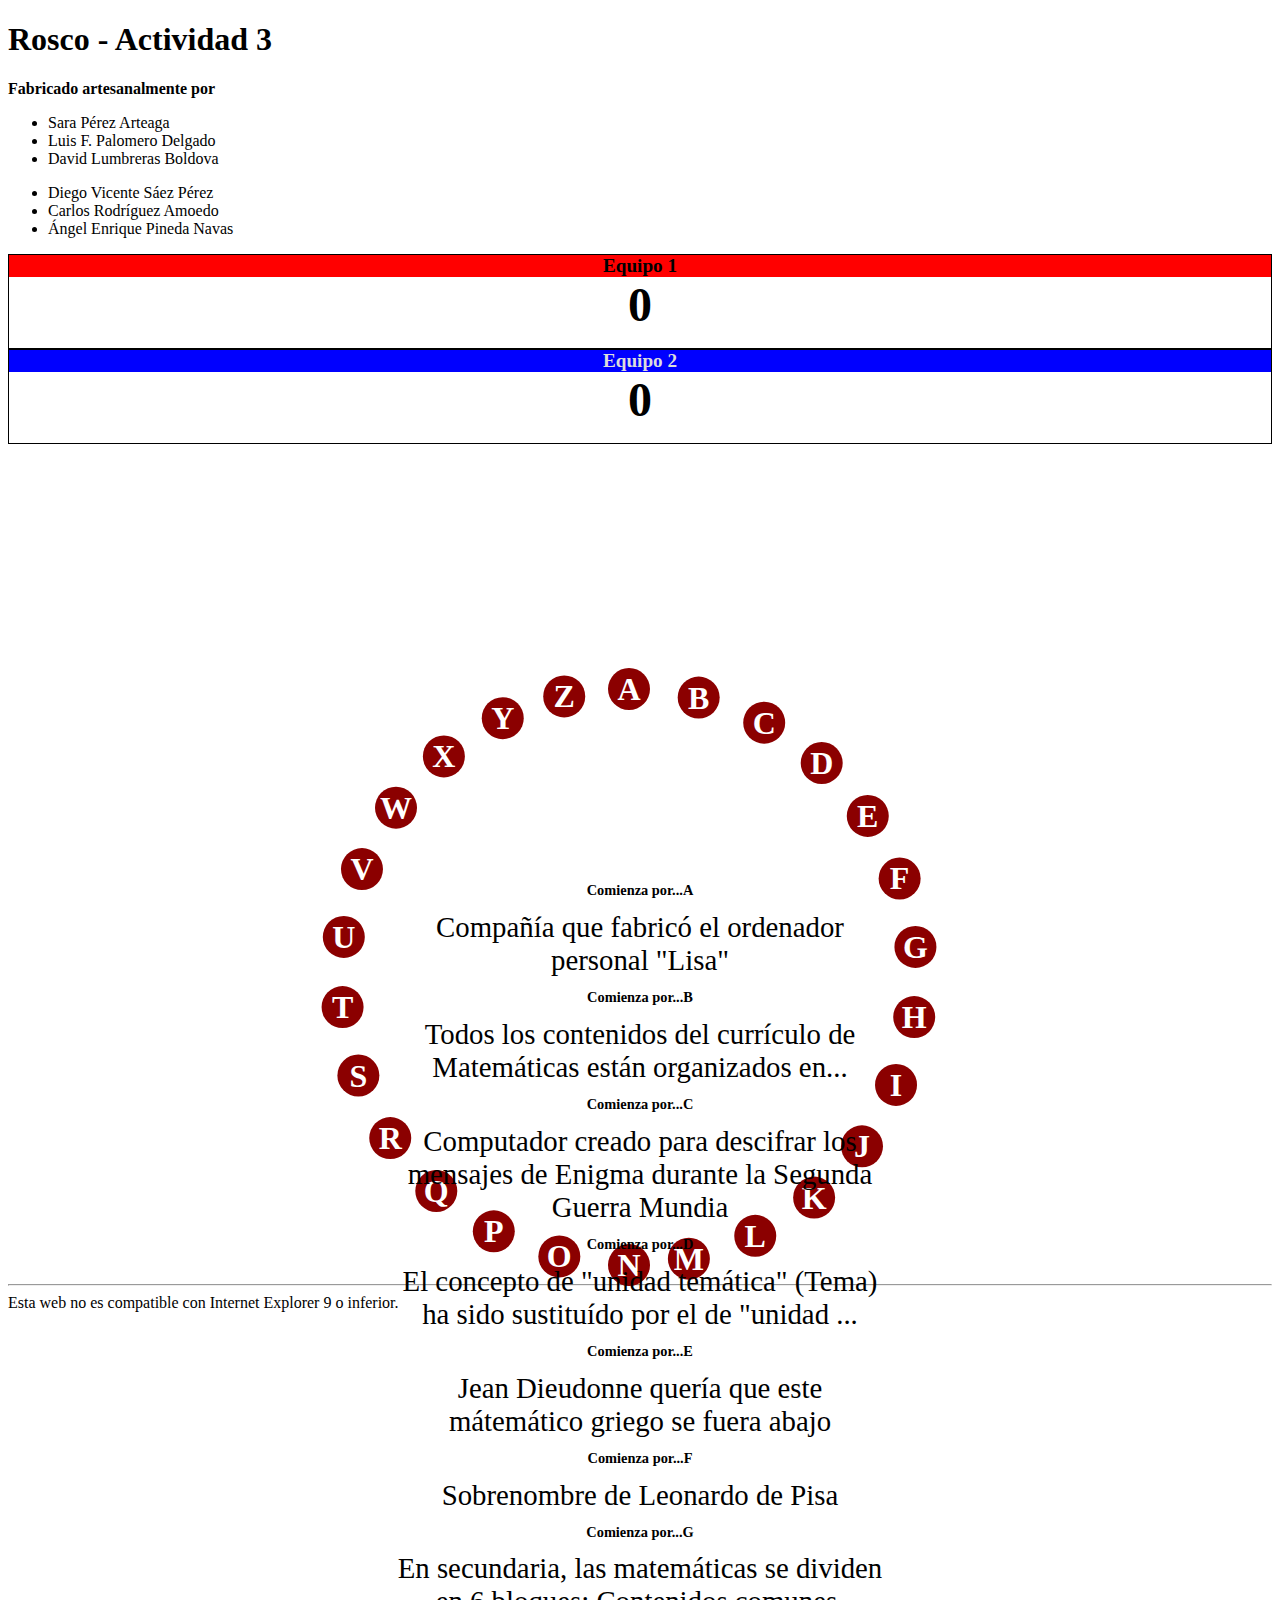
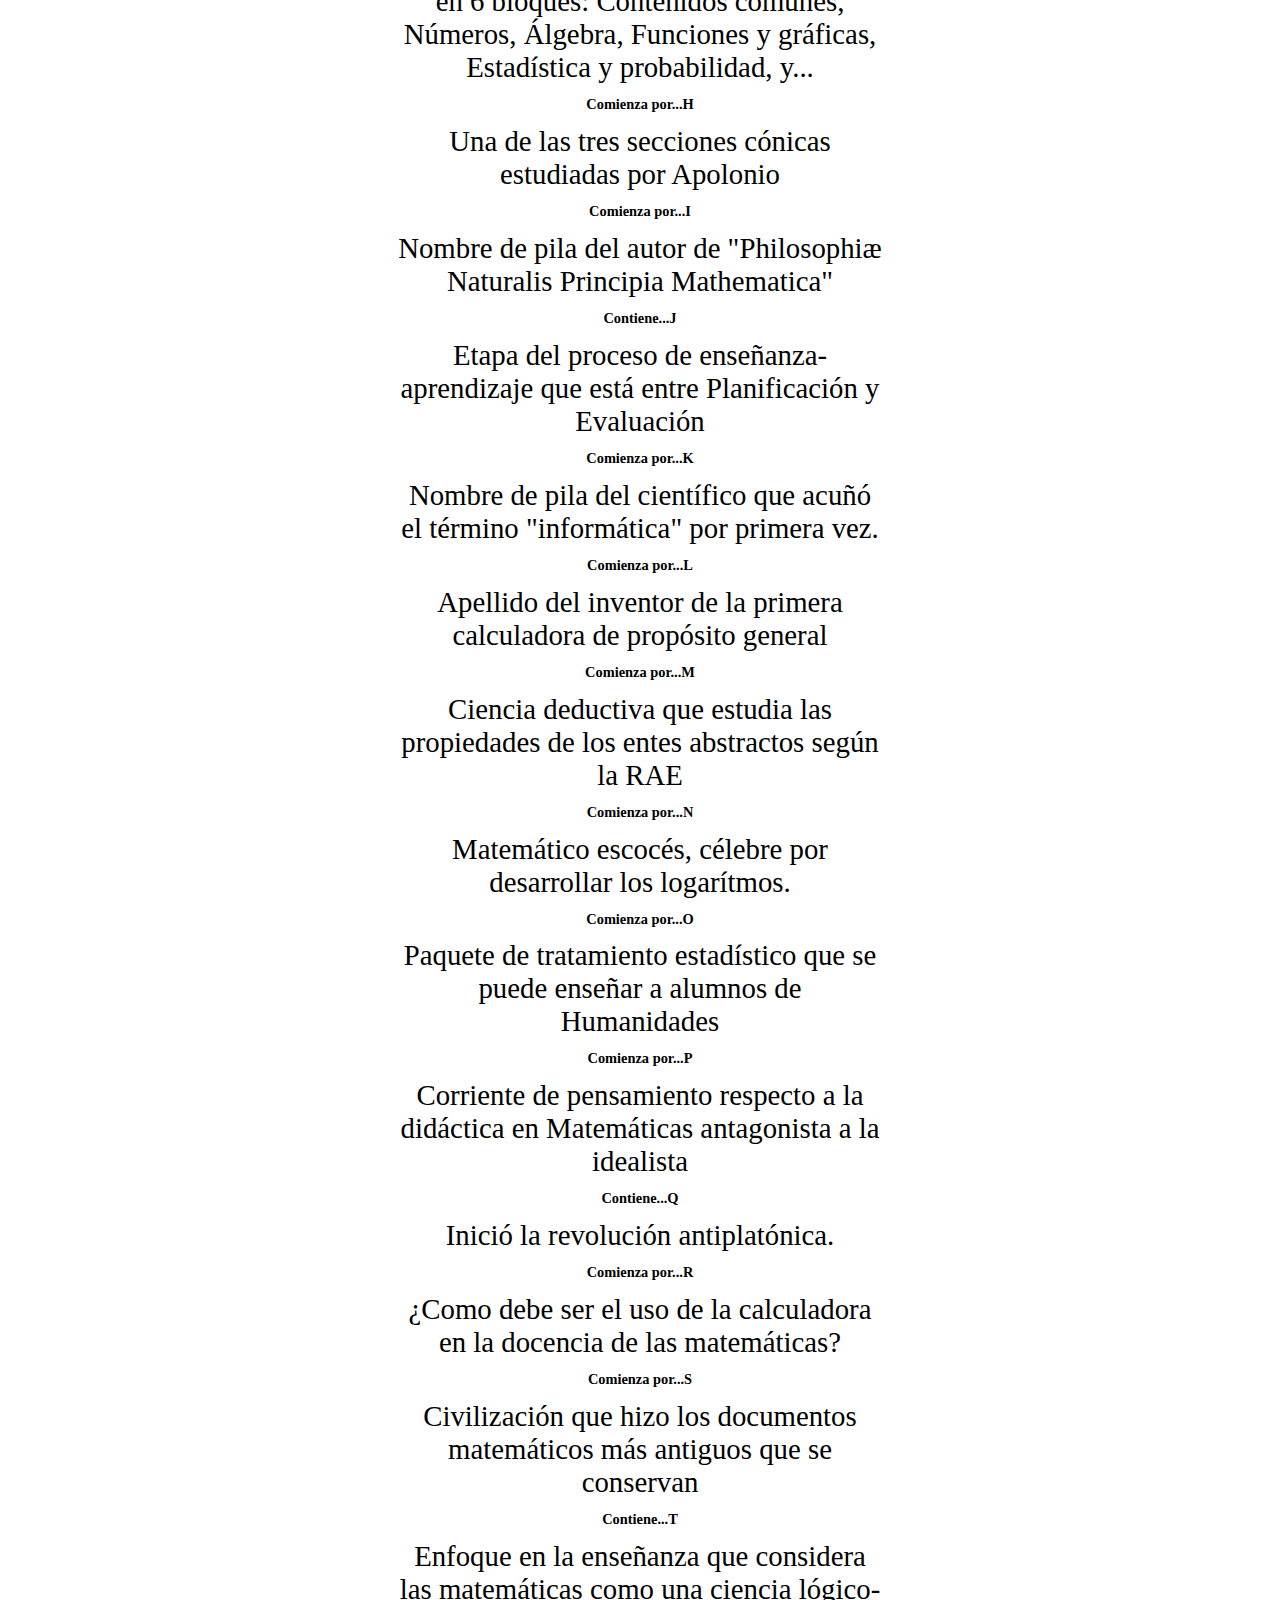
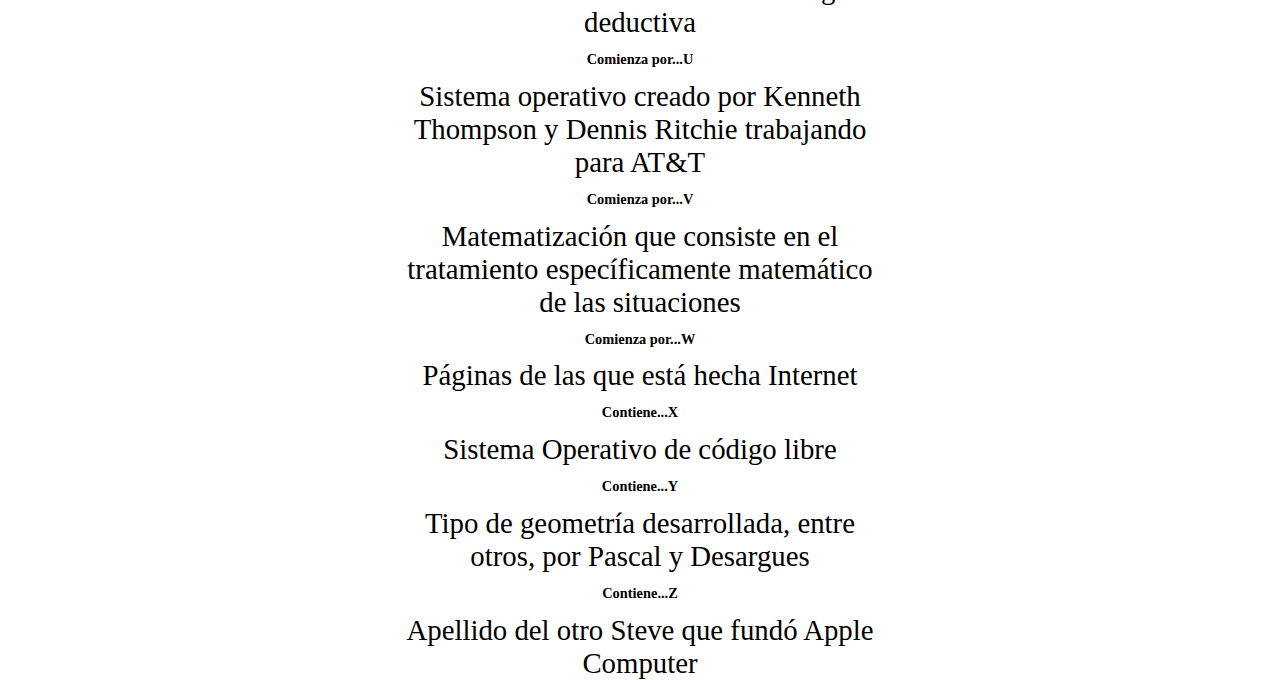
==== admin.html @ 75638920 "version a medias que ya incluye el cuadro de puntuación" ====
<!DOCTYPE html>
<html>
  <head>
    <meta charset='utf-8'>
    <meta http-equiv="X-UA-Compatible" content="chrome=1">
    <!-- Latest compiled and minified CSS -->
    <link rel="stylesheet" href="https://maxcdn.bootstrapcdn.com/bootstrap/3.3.6/css/bootstrap.min.css" integrity="sha384-1q8mTJOASx8j1Au+a5WDVnPi2lkFfwwEAa8hDDdjZlpLegxhjVME1fgjWPGmkzs7" crossorigin="anonymous">
    <link rel="stylesheet" type="text/css" href="stylesheets/stylesheet.css" media="screen">
    <!-- jQuery -->
    <script   src="https://code.jquery.com/jquery-2.2.4.min.js"   integrity="sha256-BbhdlvQf/xTY9gja0Dq3HiwQF8LaCRTXxZKRutelT44="   crossorigin="anonymous"></script>
    <!-- Latest compiled and minified JavaScript -->
    <script src="https://maxcdn.bootstrapcdn.com/bootstrap/3.3.6/js/bootstrap.min.js" integrity="sha384-0mSbJDEHialfmuBBQP6A4Qrprq5OVfW37PRR3j5ELqxss1yVqOtnepnHVP9aJ7xS" crossorigin="anonymous"></script>
   
        <script src="javascripts/Bacon.js"></script>

    <title>Roscoviu - Página de administración</title>
  </head>

  <body>


    <div id="container">
      <div class="inner container">

        <header>
          <h1>Rosco - Actividad 3</h1>
          <h2>Fabricado artesanalmente por</h2>
          <div class="container col-xs-12 col-md-6">
            <ul class="col-xs-6">
              <li>Sara Pérez Arteaga</li>
              <li>Luis F. Palomero Delgado</li>
              <li>David Lumbreras Boldova</li>
            </ul>
            <ul class="col-xs-6">
              <li>Diego Vicente Sáez Pérez</li>
              <li>Carlos Rodríguez Amoedo</li>
              <li>Ángel Enrique Pineda Navas</li>
            </ul>
          </div>

        </header>
        <section id="seccion-puntuacion" class="clearfix col-xs-12">
          <div class="puntuacion-container equipo1  col-md-2 col-md-offset-4 col-sm-3 col-sm-offset-3 col-xs-3 col-xs-offset-3">
            <div class="subcontainer col-xs-9">
              <span class="cabecera-puntuacion">Equipo 1</span>
              <span class="puntuacion-puntos">0</span>
            </div>
            <div class="puntuacion-arrows col-xs-3">
              <span class="glyphicon glyphicon-triangle-top col-xs-12"></span>
              <span class="glyphicon glyphicon-triangle-bottom  col-xs-12"></span>
            </div>
          </div>
          <div class="puntuacion-container equipo2  col-md-2 col-sm-3 col-xs-3 ">
            <div class="subcontainer col-xs-9">
              <span class="cabecera-puntuacion">Equipo 2</span>
              <span class="puntuacion-puntos">0</span>
            </div>
            <div class="puntuacion-arrows col-xs-3">
              <span class="glyphicon glyphicon-triangle-top col-xs-12"></span>
              <span class="glyphicon glyphicon-triangle-bottom  col-xs-12"></span>
            </div>
          </div>
        </section>
        <section id="rosco" class="clearfix container">
          <a href="#pregunta-1" class="letra" role="button" id="letra-01">A</a>
          <a href="#pregunta-2" class="letra" role="button" id="letra-02">B</a>
          <a href="#pregunta-3" class="letra" role="button" id="letra-03">C</a>
          <a href="#pregunta-4" class="letra" role="button" id="letra-04">D</a>
          <a href="#pregunta-5" class="letra" role="button" id="letra-05">E</a>
          <a href="#pregunta-6" class="letra" role="button" id="letra-06">F</a>
          <a href="#pregunta-7" class="letra" role="button" id="letra-07">G</a>
          <a href="#pregunta-8" class="letra" role="button" id="letra-08">H</a>
          <a href="#pregunta-9" class="letra" role="button" id="letra-09">I</a>
          <a href="#pregunta-10" class="letra" role="button" id="letra-10">J</a>
          <a href="#pregunta-11" class="letra" role="button" id="letra-11">K</a>
          <a href="#pregunta-12" class="letra" role="button" id="letra-12">L</a>
          <a href="#pregunta-13" class="letra" role="button" id="letra-13">M</a>
          <a href="#pregunta-14" class="letra" role="button" id="letra-14">N</a>
          <a href="#pregunta-15" class="letra" role="button" id="letra-15">O</a>
          <a href="#pregunta-16" class="letra" role="button" id="letra-16">P</a>
          <a href="#pregunta-17" class="letra" role="button" id="letra-17">Q</a>
          <a href="#pregunta-18" class="letra" role="button" id="letra-18">R</a>
          <a href="#pregunta-19" class="letra" role="button" id="letra-19">S</a>
          <a href="#pregunta-20" class="letra" role="button" id="letra-20">T</a>
          <a href="#pregunta-21" class="letra" role="button" id="letra-21">U</a>
          <a href="#pregunta-22" class="letra" role="button" id="letra-22">V</a>
          <a href="#pregunta-23" class="letra" role="button" id="letra-23">W</a>
          <a href="#pregunta-24" class="letra" role="button" id="letra-24">X</a>
          <a href="#pregunta-25" class="letra" role="button" id="letra-25">Y</a>
          <a href="#pregunta-26" class="letra" role="button" id="letra-26">Z</a>
          <div id="preguntas" class="center-block">
           <div class='pregunta-container collapse' id='pregunta-1'>
              <h2 class='cabecera'>Comienza por...A</h2>
              <div class='pregunta'>Compañía que fabricó el ordenador personal "Lisa"</div>
              <div class='respuesta'>Apple Computer</div>
            </div>
            <div class='pregunta-container collapse'  id='pregunta-2'>
              <h2 class='cabecera'>Comienza por...B</h2>
              <div class='pregunta'>Todos los contenidos del currículo de Matemáticas están organizados en...</div>
              <div class='respuesta'>Bloques</div>
            </div>
            <div class='pregunta-container collapse'  id='pregunta-3'>
              <h2 class='cabecera'>Comienza por...C</h2>
              <div class='pregunta'>Computador creado para descifrar los mensajes de Enigma durante la Segunda Guerra Mundia</div>
              <div class='respuesta'>Colossus</div>
            </div>
            <div class='pregunta-container collapse'  id='pregunta-4'>
              <h2 class='cabecera'>Comienza por...D</h2>
              <div class='pregunta'>El concepto de "unidad temática" (Tema) ha sido sustituído por el de "unidad ...</div>
              <div class='respuesta'>Didáctica</div>
            </div>
            <div class='pregunta-container collapse'  id='pregunta-5'>
              <h2 class='cabecera'>Comienza por...E</h2>
              <div class='pregunta'>Jean Dieudonne quería que este mátemático griego se fuera abajo</div>
              <div class='respuesta'>Euclides</div>
            </div>
            <div class='pregunta-container collapse'  id='pregunta-6'>
              <h2 class='cabecera'>Comienza por...F</h2>
              <div class='pregunta'>Sobrenombre de Leonardo de Pisa</div>
              <div class='respuesta'>Fibonacci</div>
            </div>
            <div class='pregunta-container collapse'  id='pregunta-7'>
              <h2 class='cabecera'>Comienza por...G</h2>
              <div class='pregunta'>En secundaria, las matemáticas se dividen en 6 bloques: Contenidos comunes, Números, Álgebra, Funciones y gráficas, Estadística y probabilidad, y...</div>
              <div class='respuesta'>Geometría</div>
            </div>
            <div class='pregunta-container collapse'  id='pregunta-8'>
              <h2 class='cabecera'>Comienza por...H</h2>
              <div class='pregunta'>Una de las tres secciones cónicas estudiadas por Apolonio</div>
              <div class='respuesta'>Hipérbola</div>
            </div>
            <div class='pregunta-container collapse'  id='pregunta-9'>
              <h2 class='cabecera'>Comienza por...I</h2>
              <div class='pregunta'>Nombre de pila del autor de "Philosophiæ Naturalis Principia Mathematica"</div>
              <div class='respuesta'>Isaac (Newton)</div>
            </div>
            <div class='pregunta-container collapse'  id='pregunta-10'>
              <h2 class='cabecera'>Contiene...J</h2>
              <div class='pregunta'>Etapa del proceso de enseñanza-aprendizaje que está entre Planificación y Evaluación</div>
              <div class='respuesta'>Ejecución</div>
            </div>
            <div class='pregunta-container collapse'  id='pregunta-11'>
              <h2 class='cabecera'>Comienza por...K</h2>
              <div class='pregunta'>Nombre de pila del científico que acuñó el término "informática" por primera vez.</div>
              <div class='respuesta'>Karl (Steinbuch)</div>
            </div>
            <div class='pregunta-container collapse'  id='pregunta-12'>
              <h2 class='cabecera'>Comienza por...L</h2>
              <div class='pregunta'>Apellido del inventor de la primera calculadora de propósito general</div>
              <div class='respuesta'>Leibniz</div>
            </div>
            <div class='pregunta-container collapse'  id='pregunta-13'>
              <h2 class='cabecera'>Comienza por...M</h2>
              <div class='pregunta'>Ciencia deductiva que estudia las propiedades de los entes abstractos según la RAE</div>
              <div class='respuesta'>Matemáticas</div>
            </div>
            <div class='pregunta-container collapse'  id='pregunta-14'>
              <h2 class='cabecera'>Comienza por...N</h2>
              <div class='pregunta'>Matemático escocés, célebre por desarrollar los logarítmos.</div>
              <div class='respuesta'>Napier</div>
            </div>
            <div class='pregunta-container collapse'  id='pregunta-15'>
              <h2 class='cabecera'>Comienza por...O</h2>
              <div class='pregunta'>Paquete de tratamiento estadístico que se puede enseñar a alumnos de Humanidades</div>
              <div class='respuesta'>ORIGIN</div>
            </div>
            <div class='pregunta-container collapse'  id='pregunta-16'>
              <h2 class='cabecera'>Comienza por...P</h2>
              <div class='pregunta'>Corriente de pensamiento respecto a la didáctica en Matemáticas antagonista a la idealista</div>
              <div class='respuesta'>Práctica</div>
            </div>
            <div class='pregunta-container collapse'  id='pregunta-17'>
              <h2 class='cabecera'>Contiene...Q</h2>
              <div class='pregunta'>Inició la revolución antiplatónica.</div>
              <div class='respuesta'>Arquímedes</div>
            </div>
            <div class='pregunta-container collapse'  id='pregunta-18'>
              <h2 class='cabecera'>Comienza por...R</h2>
              <div class='pregunta'>¿Como debe ser el uso de la calculadora en la docencia de las matemáticas?</div>
              <div class='respuesta'>Racional</div>
            </div>
            <div class='pregunta-container collapse'  id='pregunta-19'>
              <h2 class='cabecera'>Comienza por...S</h2>
              <div class='pregunta'>Civilización que hizo los documentos matemáticos más antiguos que se conservan</div>
              <div class='respuesta'>Sumerios</div>
            </div>
            <div class='pregunta-container collapse'  id='pregunta-20'>
              <h2 class='cabecera'>Contiene...T</h2>
              <div class='pregunta'>Enfoque en la enseñanza que considera las matemáticas como una ciencia lógico-deductiva</div>
              <div class='respuesta'>Estructuralismo</div>
            </div>
            <div class='pregunta-container collapse'  id='pregunta-21'>
              <h2 class='cabecera'>Comienza por...U</h2>
              <div class='pregunta'>Sistema operativo creado por Kenneth Thompson y Dennis Ritchie trabajando para AT&T</div>
              <div class='respuesta'>UNIX</div>
            </div>
            <div class='pregunta-container collapse'  id='pregunta-22'>
              <h2 class='cabecera'>Comienza por...V</h2>
              <div class='pregunta'>Matematización que consiste en el tratamiento específicamente matemático de las situaciones</div>
              <div class='respuesta'>(matematización) Vertical</div>
            </div>
            <div class='pregunta-container collapse'  id='pregunta-23'>
              <h2 class='cabecera'>Comienza por...W</h2>
              <div class='pregunta'>Páginas de las que está hecha Internet</div>
              <div class='respuesta'>Web</div>
            </div>
            <div class='pregunta-container collapse'  id='pregunta-24'>
              <h2 class='cabecera'>Contiene...X</h2>
              <div class='pregunta'>Sistema Operativo de código libre</div>
              <div class='respuesta'>Linux</div>
            </div>
            <div class='pregunta-container collapse'  id='pregunta-25'>
              <h2 class='cabecera'>Contiene...Y</h2>
              <div class='pregunta'>Tipo de geometría desarrollada, entre otros, por Pascal y Desargues</div>
              <div class='respuesta'>(Geometría) Proyectiva</div>
            </div>
            <div class='pregunta-container collapse'  id='pregunta-26'>
              <h2 class='cabecera'>Contiene...Z</h2>
              <div class='pregunta'>Apellido del otro Steve que fundó Apple Computer</div>
              <div class='respuesta'>Wozniac</div>
            </div>
          </div>
          <button class="mostrar-respuesta btn btn-primary center-block">Mostrar respuesta</button>
        </section>

        <hr>

        <footer class="container">
          <span class="clearfix center-block">Esta web no es compatible con Internet Explorer 9 o inferior.</span>
        </footer>

        
      </div>
    </div>
        <script type="text/javascript">
          
          $( ".letra" ).click(function(){
            $( '.pregunta-container').hide();
            $( '.respuesta').hide();
            $( $(this).attr('href')).fadeIn();
            $(".mostrar-respuesta").fadeIn();
            $(this).css('background-color','green');
          });

          $( ".mostrar-respuesta" ).click(function(){
            $('.respuesta').fadeIn('slow');
          });
        </script>
        <script src="javascripts/main-admin.js"></script>
  </body>

</html>
---- stylesheets/stylesheet.css ----
*{
    box-sizing:border-box;
  }
a.letra, a.letra:hover, a.letra:visited{
  color: white;
  text-decoration: none;
}
a.letra:hover{
  background-color: red;
}
#rosco{
  position: relative;
  width: 36em;
  height: 40em;
  padding: 2.8em;
  border-radius: 50%;
  margin: 12em auto 0;
}
a.letra{
  background-color: darkred;
  font-weight: bold;
  font-size: 2em;
  display: block;
  position: absolute;
  width: 42px;
  height: 42px;
  text-align: center;
  border-radius: 50%;
  top: 50%;
  left: 50%;
  padding-top: 0.1em;
    margin-left: -1em;
}
#letra-01{ transform:rotate(-90deg) translate(9em) rotate(90deg)}
#letra-02{transform:rotate(-76deg) translate(9em) rotate(76deg);}
#letra-03{transform:rotate(-62deg) translate(9em) rotate(62deg);}
#letra-04{transform:rotate(-48deg) translate(9em) rotate(48deg);}
#letra-05{transform:rotate(-34deg) translate(9em) rotate(34deg);}
#letra-06{transform:rotate(-20deg) translate(9em) rotate(20deg);}
#letra-07{transform:rotate(-6deg) translate(9em) rotate(6deg);}
#letra-08{transform:rotate(8deg) translate(9em) rotate(-8deg);}
#letra-09{transform:rotate(22deg) translate(9em) rotate(-22deg);}
#letra-10{transform:rotate(36deg) translate(9em) rotate(-36deg);}
#letra-11{transform:rotate(50deg) translate(9em) rotate(-50deg);}
#letra-12{transform:rotate(64deg) translate(9em) rotate(-64deg);}
#letra-13{transform:rotate(78deg) translate(9em) rotate(-78deg);}
#letra-14{transform:rotate(90deg) translate(9em) rotate(-90deg);}
#letra-15{transform:rotate(104deg) translate(9em) rotate(-104deg);}
#letra-16{transform:rotate(118deg) translate(9em) rotate(-118deg);}
#letra-17{transform:rotate(132deg) translate(9em) rotate(-132deg);}
#letra-18{transform:rotate(146deg) translate(9em) rotate(-146deg);}
#letra-19{transform:rotate(160deg) translate(9em) rotate(-160deg);}
#letra-20{transform:rotate(174deg) translate(9em) rotate(-174deg);}
#letra-21{transform:rotate(188deg) translate(9em) rotate(-188deg);}
#letra-22{transform:rotate(202deg) translate(9em) rotate(-202deg);}
#letra-23{transform:rotate(216deg) translate(9em) rotate(-216deg);}
#letra-24{transform:rotate(230deg) translate(9em) rotate(-230deg);}
#letra-25{transform:rotate(244deg) translate(9em) rotate(-244deg);}
#letra-26{transform:rotate(257deg) translate(9em) rotate(-257deg);}

#preguntas{
  text-align: center;
  margin-right: auto;
  margin-left: auto;
  width:15em;
  margin-top: 8em;
  width: 100%;
  font-size: 0.9em;
}
h2{
  font-size: 1em;
}
.pregunta{
  font-size: 2em;
}
.respuesta{
  font-size: 2.5em;
  font-weight: bold;
}
.pregunta-container{
  position: relative;
  top: 6em;
}
.mostrar-respuesta{
  position: absolute;
  top:10em;
  left:13em;
  display: none;
}
.respuesta{
  display: none;
}
footer span{
  clear: both;
  text-align: center;
}
footer ul{
  font-size: 1.5em;
  font-weight: bold;
}
#seccion-puntuacion{
   text-align: center;
}
.puntuacion-puntos{
  font-size: 3em;
  font-weight: bold;
}
.puntuacion-container{
  border: solid 1px black;
  padding: 0;
}
.cabecera-puntuacion{
  width: 100%;
  display: block;
  font-weight: bold;
  font-size: 1.2em;
}
.equipo1 .cabecera-puntuacion{
  background: red;
}
.equipo2 .cabecera-puntuacion{
  background: blue;
  color: #DDDDDD;
}
.puntuacion-arrows{
font-size: 2em;
cursor: pointer;
margin: 0.5em 0 0;
padding: 0;
}
.puntuacion-arrows span{
margin:  0.1em 0 0;
padding: 0;
}
.subcontainer{
  margin: 0;
  padding: 0;
}
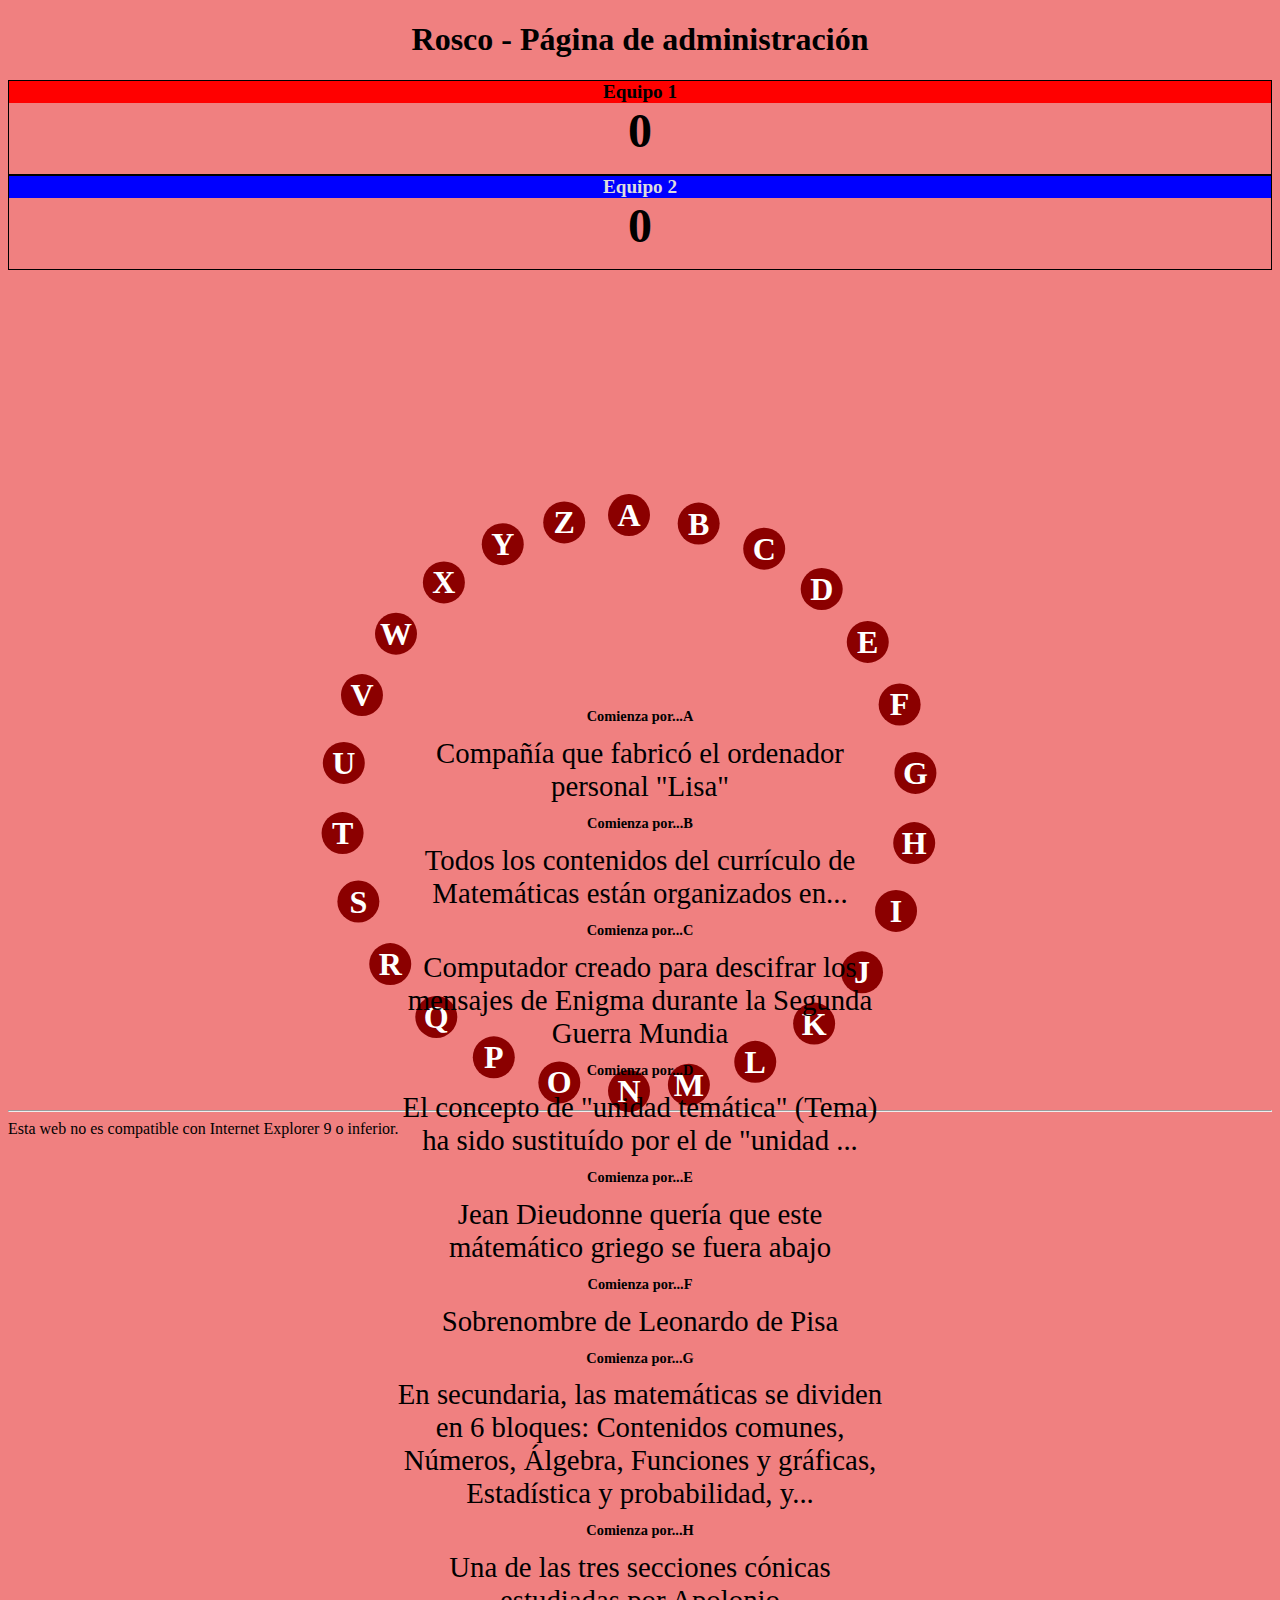
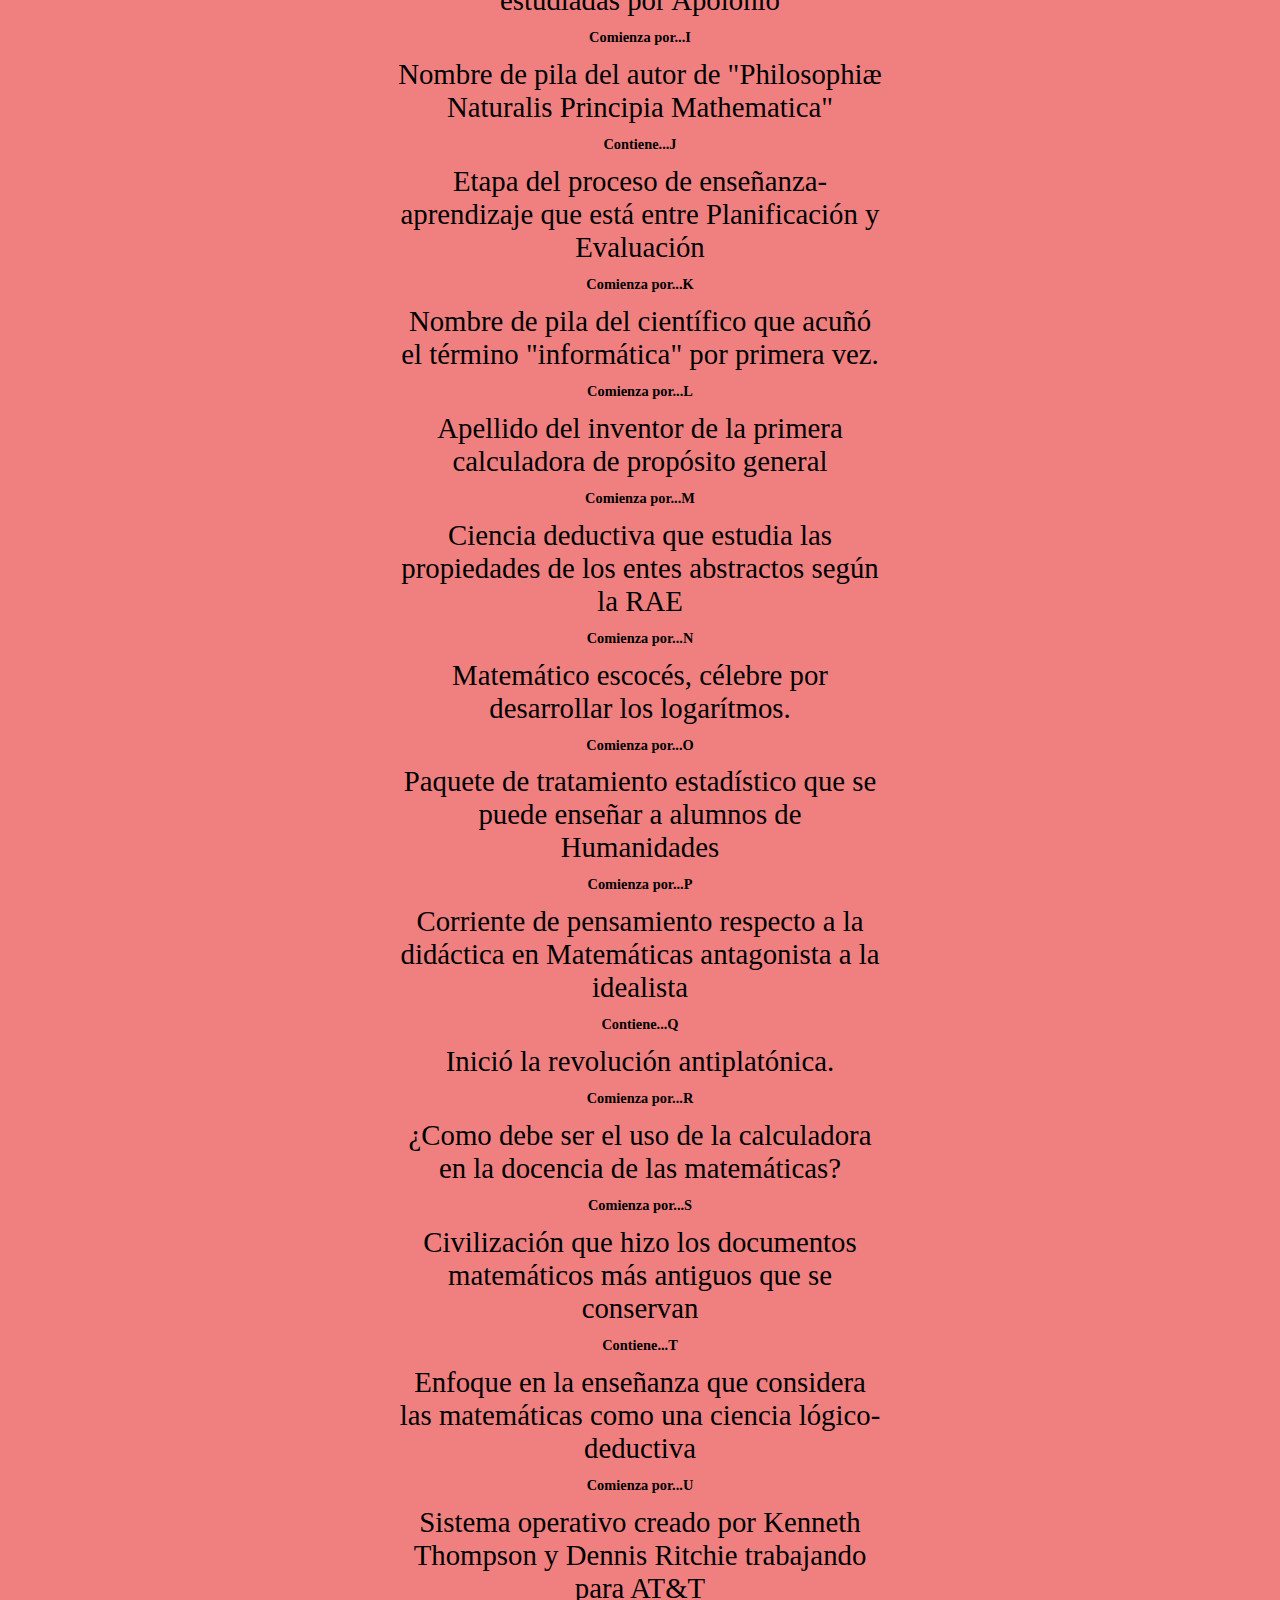
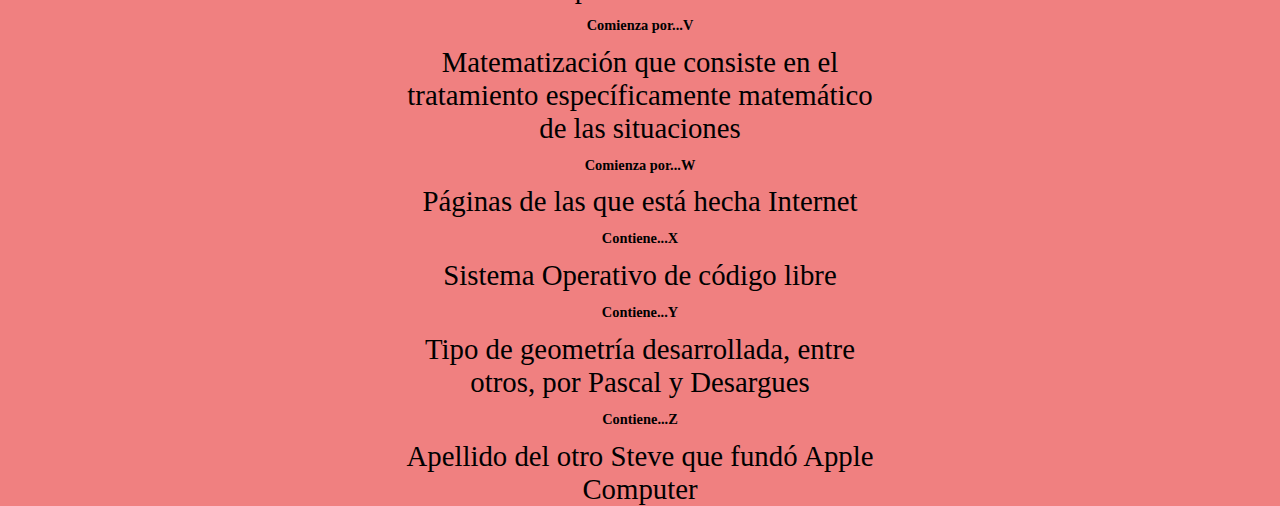
==== commit c3c2416d: "Version de preproduccion 0.1" ====
--- a/admin.html
+++ b/admin.html
@@ -12,33 +12,19 @@
     <script src="https://maxcdn.bootstrapcdn.com/bootstrap/3.3.6/js/bootstrap.min.js" integrity="sha384-0mSbJDEHialfmuBBQP6A4Qrprq5OVfW37PRR3j5ELqxss1yVqOtnepnHVP9aJ7xS" crossorigin="anonymous"></script>
    
         <script src="javascripts/Bacon.js"></script>
-
+        <script src="javascripts/aws-sdk-2.4.0.min.js"></script>
     <title>Roscoviu - Página de administración</title>
   </head>
 
-  <body>
+  <body class="administracion">
 
 
     <div id="container">
       <div class="inner container">
 
         <header>
-          <h1>Rosco - Actividad 3</h1>
-          <h2>Fabricado artesanalmente por</h2>
-          <div class="container col-xs-12 col-md-6">
-            <ul class="col-xs-6">
-              <li>Sara Pérez Arteaga</li>
-              <li>Luis F. Palomero Delgado</li>
-              <li>David Lumbreras Boldova</li>
-            </ul>
-            <ul class="col-xs-6">
-              <li>Diego Vicente Sáez Pérez</li>
-              <li>Carlos Rodríguez Amoedo</li>
-              <li>Ángel Enrique Pineda Navas</li>
-            </ul>
-          </div>
-
-        </header>
+          <h1>Rosco - Página de administración</h1>
+          </header>
         <section id="seccion-puntuacion" class="clearfix col-xs-12">
           <div class="puntuacion-container equipo1  col-md-2 col-md-offset-4 col-sm-3 col-sm-offset-3 col-xs-3 col-xs-offset-3">
             <div class="subcontainer col-xs-9">
--- a/stylesheets/stylesheet.css
+++ b/stylesheets/stylesheet.css
@@ -1,6 +1,15 @@
 *{
     box-sizing:border-box;
   }
+  body.administracion{
+    background-color: lightcoral;
+  }
+h1, h2{
+  text-align: center;
+}
+.nombres{
+  font-size: 0.8em;
+}
 a.letra, a.letra:hover, a.letra:visited{
   color: white;
   text-decoration: none;
@@ -94,10 +103,6 @@
   clear: both;
   text-align: center;
 }
-footer ul{
-  font-size: 1.5em;
-  font-weight: bold;
-}
 #seccion-puntuacion{
    text-align: center;
 }
